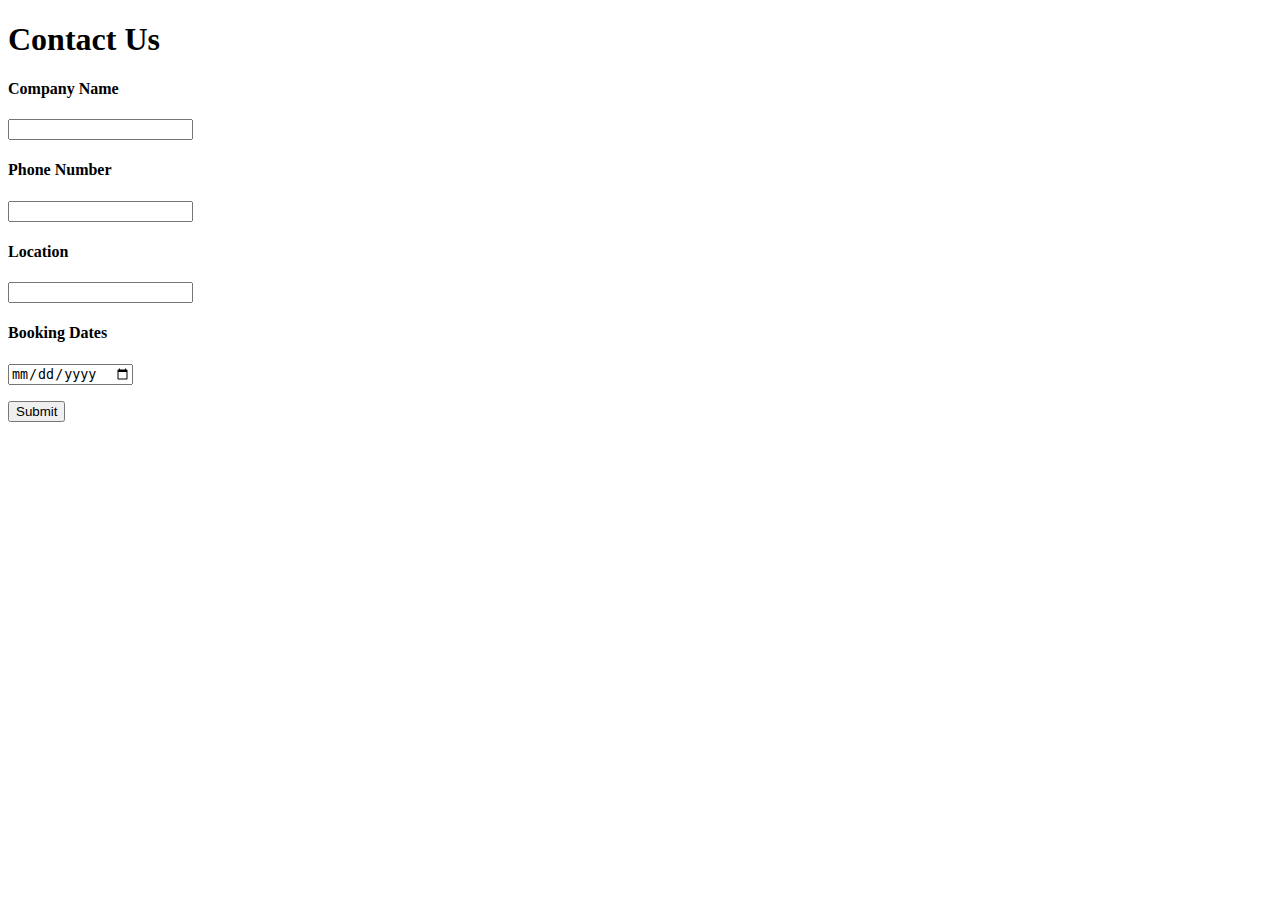
==== contacts.html @ 61e86574 "added the files" ====
<!DOCTYPE html>
<html lang="en">
<head>
    <meta charset="UTF-8">
    <meta http-equiv="X-UA-Compatible" content="IE=edge">
    <meta name="viewport" content="width=device-width, initial-scale=1.0">
    <title>Document</title>
  </head>
<body onload="functionality()">
    <div id="form">
        <h1>Contact Us  </h1>
        <h4>Company Name</h4>
        <input id="company" type="text" >
        <h4>Phone Number</h4>
        <input id="phone" type="number">
        <h4>Location</h4>
        <input id="location" type="text">
        <h4>Booking Dates</h4>
        <input id="date" type="date">
    
    </div>
   
    <p><input id ="submit" type = "button" onclick="display()" value='Submit'/></p>


    <script src="/script.js"></script>
</body>
</html>
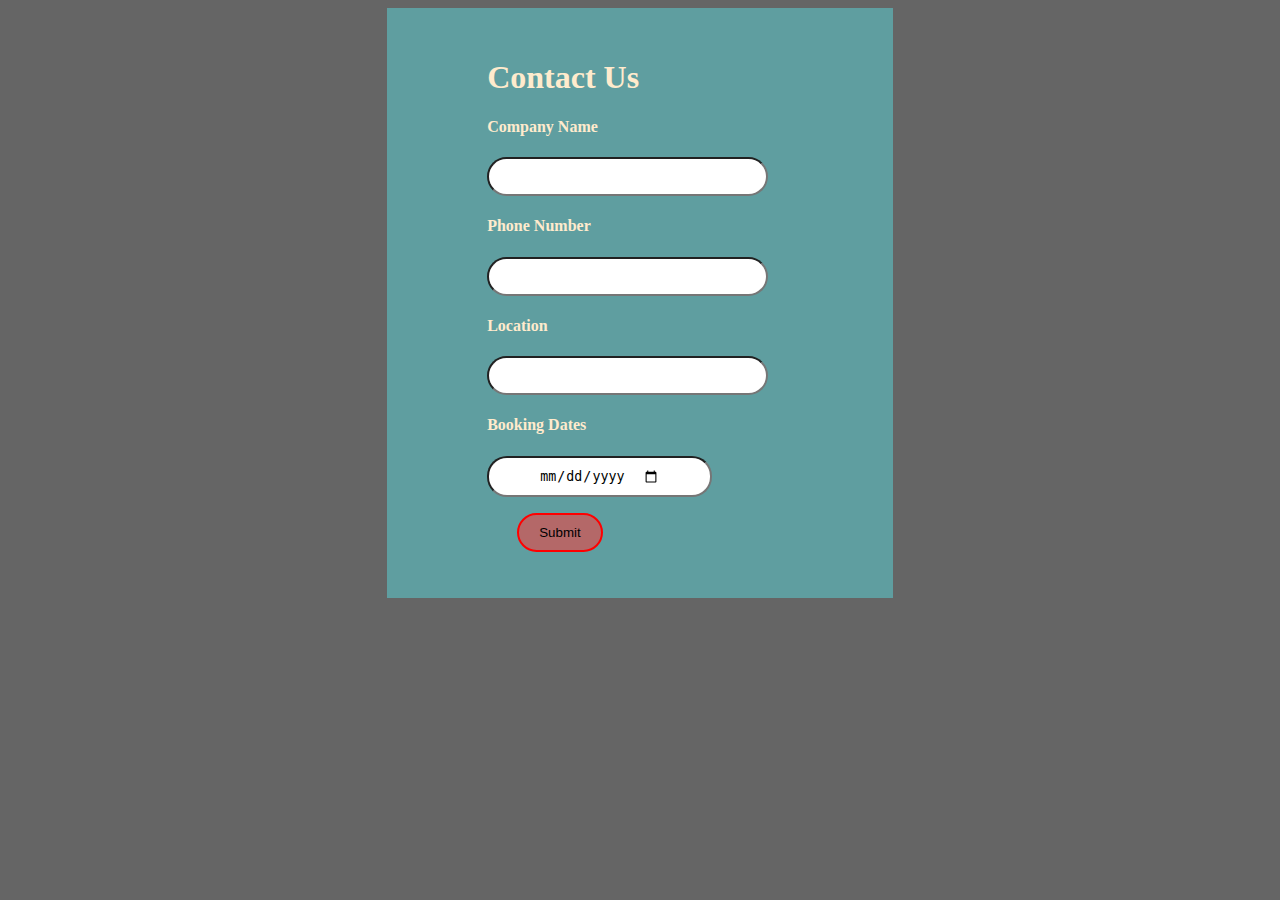
==== commit 7d6bb16d: "added to the readme" ====
--- a/contacts.html
+++ b/contacts.html
@@ -5,22 +5,24 @@
     <meta http-equiv="X-UA-Compatible" content="IE=edge">
     <meta name="viewport" content="width=device-width, initial-scale=1.0">
     <title>Document</title>
+    <link rel="stylesheet" href="styles.css">
   </head>
 <body onload="functionality()">
     <div id="form">
         <h1>Contact Us  </h1>
         <h4>Company Name</h4>
-        <input id="company" type="text" >
+        <input id="company" type="text" required >
         <h4>Phone Number</h4>
-        <input id="phone" type="number">
+        <input id="phone" type="number" required>
         <h4>Location</h4>
-        <input id="location" type="text">
+        <input id="location" type="text" required>
         <h4>Booking Dates</h4>
-        <input id="date" type="date">
+        <input id="date" type="date" required>
     
+        <p><input id ="submit" type = "button" onclick="display()" value='Submit'/></p>
+
     </div>
    
-    <p><input id ="submit" type = "button" onclick="display()" value='Submit'/></p>
 
 
     <script src="/script.js"></script>
--- a/styles.css
+++ b/styles.css
@@ -0,0 +1,27 @@
+body{
+    background-color: rgba(0, 0, 0, 0.603);
+    color: blanchedalmond;
+}
+.mySlides{
+    width: 100%;
+    height: 80vh;
+}
+#form{
+    background-color: cadetblue;
+    margin-left: 30%;
+    margin-right: 30%;
+    padding-left: 100px;
+    padding-top: 30px;
+    padding-bottom: 30px;
+}
+#submit{
+    border: 2px solid red;
+    padding: 10px 20px;
+    margin-left: 30px;
+    background-color: rgb(180, 104, 104);
+}
+input{
+    padding: 10px 50px;
+    border-radius: 20px;
+
+}